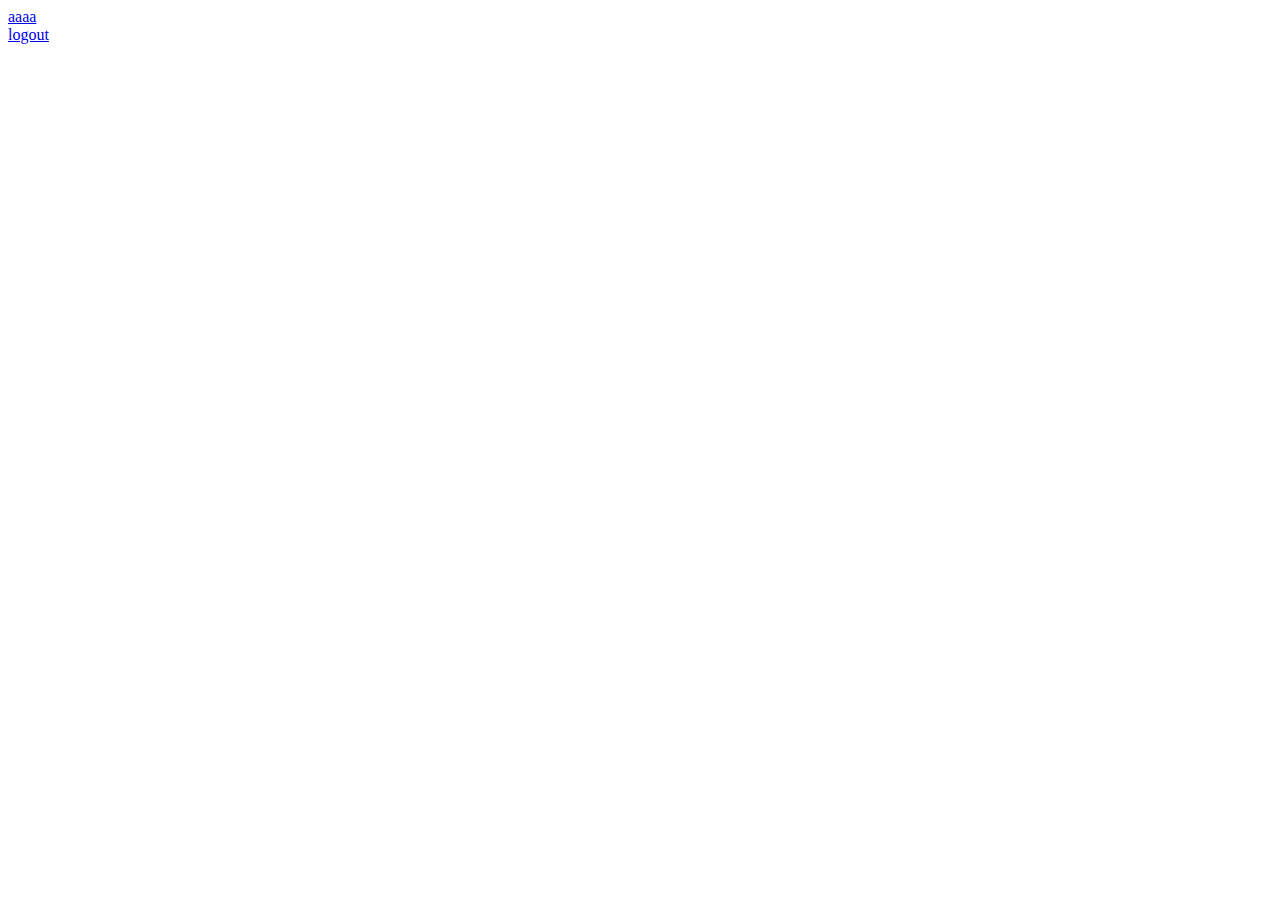
==== src/main/resources/static/index.html @ 909d418d "최초등록" ====
<html>
<a href="https://kauth.kakao.com/oauth/authorize?client_id=baea2cf9d9e01dd7788f24fb1626cf3d&redirect_uri=http://localhost:8080/login/oauth2/code/kakao&response_type=code">aaaa</a>
<br/>
<a href="/logout">logout</a>

</html>
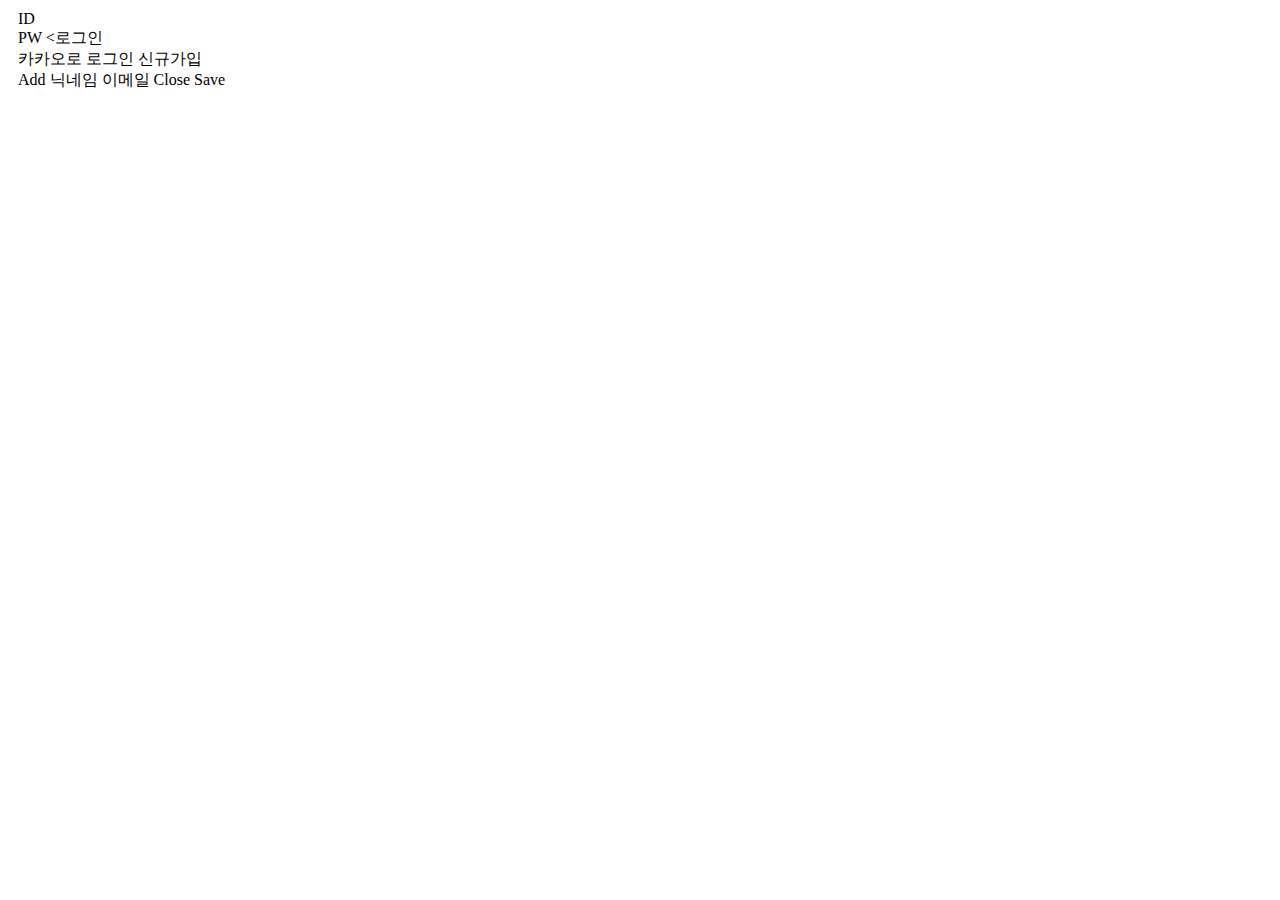
==== commit c4845cdb: "화면 구성" ====
--- a/src/main/resources/static/index.html
+++ b/src/main/resources/static/index.html
@@ -1,6 +1,214 @@
-<html>
-<a href="https://kauth.kakao.com/oauth/authorize?client_id=baea2cf9d9e01dd7788f24fb1626cf3d&redirect_uri=http://localhost:8080/login/oauth2/code/kakao&response_type=code">aaaa</a>
-<br/>
-<a href="/logout">logout</a>
+<!DOCTYPE html>
+<html lang="ko">
+
+<head>
+    <meta charset="UTF-8">
+    <meta name="viewport" content="width=device-width, initial-scale=1.0">
+    <meta http-equiv="X-UA-Compatible" content="ie=edge">
+    <link rel="stylesheet" href="/css/material/vue-material.min.css">
+    <link rel="stylesheet" href="/css/material/default.css">
+    <link rel="stylesheet" href="https://use.fontawesome.com/releases/v5.15.1/css/all.css">
+    <script src="/js/vue25.js"></script>
+    <script src="/js/materia/vue-material.min.js"></script>
+    <script src="/js/axios.min.js"></script>
+    
+    <title>board</title>
+    <style>
+        .addBtn {
+            position: fixed;
+            bottom: 0;
+            right: 0;
+            font-size: 30px;
+            padding: 10px;
+            color: #f5b914;
+        }
+
+        i {
+            cursor: pointer;
+        }
+
+        .listTitle {
+            margin-bottom: 10px;
+            background-color: #f5b914;
+            font-weight: bold;
+            padding: 5px 0;
+        }
+
+        .listInner {
+            margin-bottom: 10px;
+            background-color: #dedede;
+            padding: 5px 0;
+        }
+        .outer {
+			display: flex;
+			align-items: baseline;
+		}
+		.full {
+  			flex: 1;
+		}
+    </style>
+</head>
+
+<body>
+    <div id="app">
+ 		<div style="max-width: 800px; margin: 10px;">
+		
+			<div class="md-layout-item md-size-100">
+				<md-field>
+					<label>ID</label>
+					<md-input v-model="id" />
+				</md-field>
+			</div>
+			<div class="outer">
+				<md-field>
+					<label>PW</label>
+                     <<md-input type="password" v-model="pw" />
+				</md-field>
+				<md-button @click="onLogin">로그인</md-button>
+			</div>
+			<div class="md-layout">
+				<div class="md-layout-item md-size-100">
+	 				<div>
+						<md-button @click="onAdd">카카오로 로그인</md-button>
+						<md-button @click="onAdd">신규가입</md-button>
+					</div>
+				</div>
+           </div>
+            <div>
+                <md-dialog :md-active.sync="addDialog" @keydown.esc="closeDialog">
+                    <md-dialog-title>Add</md-dialog-title>
+
+                    <md-dialog-content>
+                        <md-field>
+                            <label for="username">닉네임</label>
+                            <md-input v-model="newData.username" required />
+                        </md-field>
+
+                        <md-field>
+                            <label for="email">이메일</label>
+                            <md-input v-model="newData.email" @keydown.enter="submit" required />
+                        </md-field>
+                    </md-dialog-content>
+
+                    <md-dialog-actions>
+                        <md-button class="md-primary" @click="closeDialog">Close</md-button>
+                        <md-button class="md-primary" @click="submit">Save</md-button>
+                    </md-dialog-actions>
+                </md-dialog>
+            </div>
+
+
+
+        </div>
+    </div>
+
+
+    <script>
+        Vue.use(VueMaterial.default);
+        //api 통신 대체용 test data
+        const testData = [{
+            "id": 41,
+            "username": "Finland",
+            "email": "Calera de Tango"
+        }]
+
+        new Vue({
+            el: '#app',
+            data: {
+                addDialog: false,
+                editDialog: false,
+                removeDialog: false,
+                listData: [],
+                age_check: [],
+                search: '',
+                id: '',
+                pw: '',
+                curSelecdtIndex: 0, //선택한 index
+                first: false,
+                second: false,
+				
+                newData: {
+                    id: Number,
+                    username: '',
+                    email: ''
+                },
+                selectedData: {
+                    id: Number,
+                    username: '',
+                    email: ''
+                }
+
+            },
+            created() {
+                this.listData = testData;
+            },
+
+            computed: {
+                //여기서 오타등의 에러가 났을 경우, toLowerCase function이 없다는 에러메시지 나옴
+                displayData() {
+                	return this.listData;
+                }
+            },
+
+            methods: {
+    			getData(){
+    				axios.get('/api/v1/users?page=0&size=3')
+					.then(res => {
+						console.log(res.data);
+						this.listData.length = 0;
+						for (const item of res.data)
+						{ 
+							console.log(item)
+		                    this.listData.push(item);
+						}
+	                    this.addDialog = true;
+	                    this.addDialog = false;
+						}
+					)
+            		.catch(error => console.log(error));
+    			},            	
+    			onLogin(){
+       				axios.get('/api/v1/users?page=0&size=3')
+   					.then(res => {
+   						console.log(res.data);
+   						this.listData.length = 0;
+   						for (const item of res.data)
+   						{ 
+   							console.log(item)
+   		                    this.listData.push(item);
+   						}
+   	                    this.addDialog = true;
+   	                    this.addDialog = false;
+   						}
+   					)
+               		.catch(error => console.log(error));
+    			},
+                submit() {
+                    const submitData = {
+                        id: this.newData.id,
+                        username: this.newData.username,
+                        email: this.newData.email
+                    }
+                    console.log(submitData);
+        
+                    this.closeDialog();
+                    this.clearData();
+                },
+
+                onAdd() {
+                    this.addDialog = true;
+                },
+
+
+                closeDialog() {
+                    this.addDialog = false;
+                    this.removeDialog = false;
+                },
+
+
+            }
+        })
+    </script>
+</body>
 
 </html>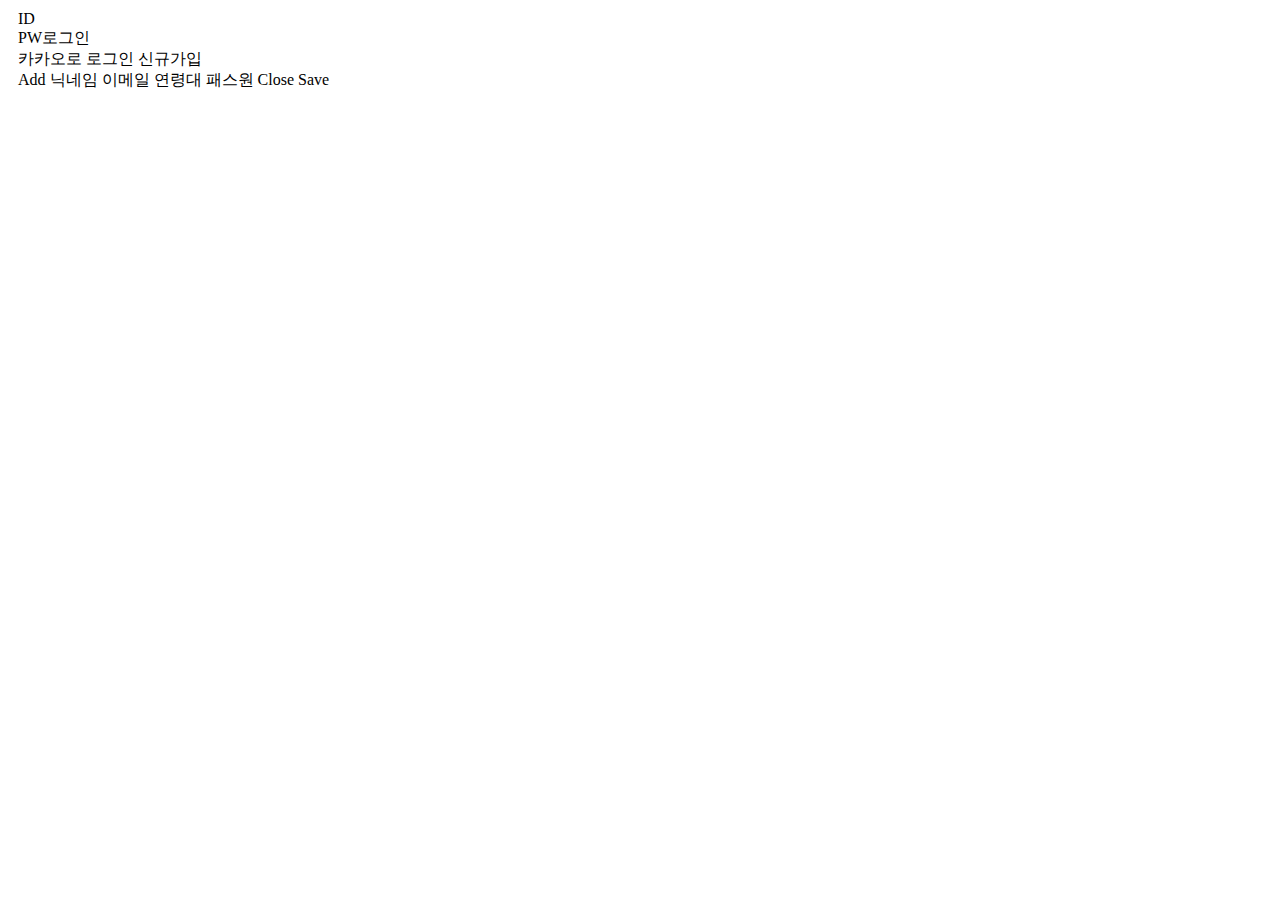
==== commit 4ae508f9: "조회 페이징 및 삭제 처리" ====
--- a/src/main/resources/static/index.html
+++ b/src/main/resources/static/index.html
@@ -62,7 +62,7 @@
 			<div class="outer">
 				<md-field>
 					<label>PW</label>
-                     <<md-input type="password" v-model="pw" />
+                     <md-input type="password" v-model="pw" />
 				</md-field>
 				<md-button @click="onLogin">로그인</md-button>
 			</div>
@@ -86,7 +86,15 @@
 
                         <md-field>
                             <label for="email">이메일</label>
-                            <md-input v-model="newData.email" @keydown.enter="submit" required />
+                            <md-input v-model="newData.email" required />
+                        </md-field>
+                        <md-field>
+                            <label for="email">연령대</label>
+                            <md-input v-model="newData.email" required />
+                        </md-field>
+                        <md-field>
+                            <label for="password">패스원</label>
+                            <md-input type="password" v-model="newData.password" @keydown.enter="submit" required />
                         </md-field>
                     </md-dialog-content>
 
@@ -167,32 +175,40 @@
 					)
             		.catch(error => console.log(error));
     			},            	
-    			onLogin(){
-       				axios.get('/api/v1/users?page=0&size=3')
-   					.then(res => {
-   						console.log(res.data);
-   						this.listData.length = 0;
-   						for (const item of res.data)
-   						{ 
-   							console.log(item)
-   		                    this.listData.push(item);
-   						}
-   	                    this.addDialog = true;
-   	                    this.addDialog = false;
-   						}
-   					)
-               		.catch(error => console.log(error));
+    			onLogin() {
+    				const frm = new FormData();
+    				frm.append('username', this.id);
+    				frm.append('password', this.pw);
+    				
+    				axios.post('/login',frm)
+					.then(res => {
+						window.location = "/userlist.html";
+						}
+					)
+            		.catch(error => {
+						alert("ID/PW를 확인하세요.");
+            		});
     			},
                 submit() {
-                    const submitData = {
-                        id: this.newData.id,
-                        username: this.newData.username,
-                        email: this.newData.email
-                    }
-                    console.log(submitData);
+    				const frm = new FormData();
+    				frm.append('username', this.newData.username);
+    				frm.append('password', this.newData.password);
+    				frm.append('email', this.newData.email);
         
-                    this.closeDialog();
-                    this.clearData();
+    				axios.post('/join',frm)
+					.then(res => {
+						alert("가입되었습니다.");
+	                    this.closeDialog();
+	                    this.clearData();
+						}
+					)
+            		.catch(error => {
+						alert("ID/PW를 확인하세요.");
+	                    this.closeDialog();
+	                    this.clearData();
+            		});
+    				
+    				
                 },
 
                 onAdd() {
@@ -204,7 +220,11 @@
                     this.addDialog = false;
                     this.removeDialog = false;
                 },
-
+                clearData(key) {
+                    for (let key in this.newData) {
+                        this.newData[key] = '';
+                    }
+                },
 
             }
         })
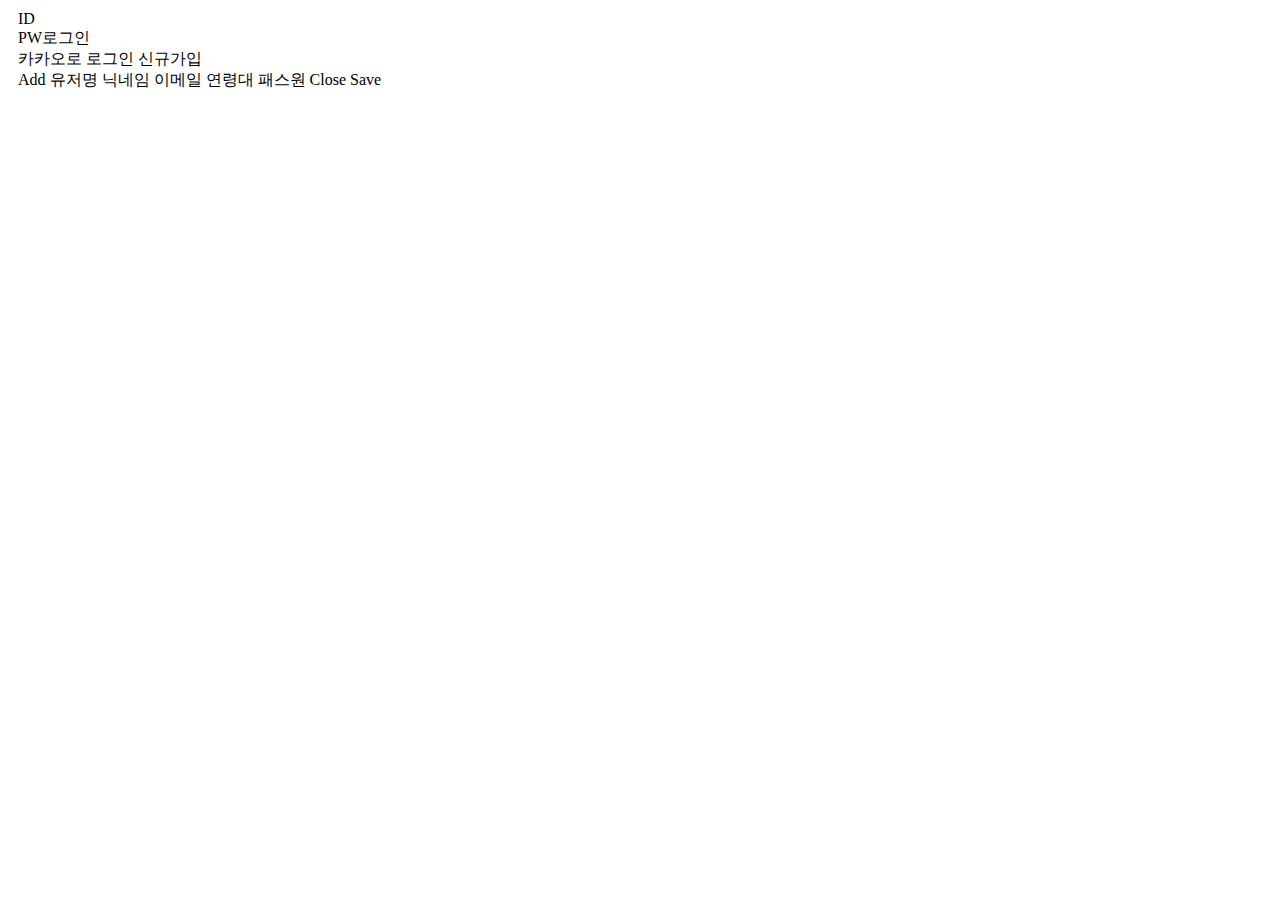
==== commit 6fc9fe47: "SSO 적용" ====
--- a/src/main/resources/static/index.html
+++ b/src/main/resources/static/index.html
@@ -2,122 +2,109 @@
 <html lang="ko">
 
 <head>
-    <meta charset="UTF-8">
-    <meta name="viewport" content="width=device-width, initial-scale=1.0">
-    <meta http-equiv="X-UA-Compatible" content="ie=edge">
-    <link rel="stylesheet" href="/css/material/vue-material.min.css">
-    <link rel="stylesheet" href="/css/material/default.css">
-    <link rel="stylesheet" href="https://use.fontawesome.com/releases/v5.15.1/css/all.css">
-    <script src="/js/vue25.js"></script>
-    <script src="/js/materia/vue-material.min.js"></script>
-    <script src="/js/axios.min.js"></script>
-    
-    <title>board</title>
-    <style>
-        .addBtn {
-            position: fixed;
-            bottom: 0;
-            right: 0;
-            font-size: 30px;
-            padding: 10px;
-            color: #f5b914;
-        }
-
-        i {
-            cursor: pointer;
-        }
-
-        .listTitle {
-            margin-bottom: 10px;
-            background-color: #f5b914;
-            font-weight: bold;
-            padding: 5px 0;
-        }
-
-        .listInner {
-            margin-bottom: 10px;
-            background-color: #dedede;
-            padding: 5px 0;
-        }
-        .outer {
-			display: flex;
-			align-items: baseline;
-		}
-		.full {
-  			flex: 1;
-		}
-    </style>
+<meta charset="UTF-8">
+<meta name="viewport" content="width=device-width, initial-scale=1.0">
+<meta http-equiv="X-UA-Compatible" content="ie=edge">
+<link rel="stylesheet" href="/css/material/vue-material.min.css">
+<link rel="stylesheet" href="/css/material/default.css">
+<link rel="stylesheet" href="https://use.fontawesome.com/releases/v5.15.1/css/all.css">
+<script src="/js/vue25.js"></script>
+<script src="/js/materia/vue-material.min.js"></script>
+<script src="/js/axios.min.js"></script>
+
+<title>board</title>
+<style>
+.addBtn {
+	position: fixed;
+	bottom: 0;
+	right: 0;
+	font-size: 30px;
+	padding: 10px;
+	color: #f5b914;
+}
+
+i {
+	cursor: pointer;
+}
+
+.listTitle {
+	margin-bottom: 10px;
+	background-color: #f5b914;
+	font-weight: bold;
+	padding: 5px 0;
+}
+
+.listInner {
+	margin-bottom: 10px;
+	background-color: #dedede;
+	padding: 5px 0;
+}
+
+.outer {
+	display: flex;
+	align-items: baseline;
+}
+
+.full {
+	flex: 1;
+}
+</style>
 </head>
 
 <body>
-    <div id="app">
- 		<div style="max-width: 800px; margin: 10px;">
-		
+	<div id="app">
+		<div style="max-width: 800px; margin: 10px;">
+
 			<div class="md-layout-item md-size-100">
-				<md-field>
-					<label>ID</label>
-					<md-input v-model="id" />
-				</md-field>
+				<md-field> <label>ID</label> <md-input v-model="id" /> </md-field>
 			</div>
 			<div class="outer">
-				<md-field>
-					<label>PW</label>
-                     <md-input type="password" v-model="pw" />
-				</md-field>
+				<md-field> <label>PW</label> <md-input type="password"
+					v-model="pw" /> </md-field>
 				<md-button @click="onLogin">로그인</md-button>
 			</div>
 			<div class="md-layout">
 				<div class="md-layout-item md-size-100">
-	 				<div>
-						<md-button @click="onAdd">카카오로 로그인</md-button>
+					<div>
+						<md-button @click="onKakao">카카오로 로그인</md-button>
 						<md-button @click="onAdd">신규가입</md-button>
 					</div>
 				</div>
-           </div>
-            <div>
-                <md-dialog :md-active.sync="addDialog" @keydown.esc="closeDialog">
-                    <md-dialog-title>Add</md-dialog-title>
-
-                    <md-dialog-content>
-                        <md-field>
-                            <label for="username">닉네임</label>
-                            <md-input v-model="newData.username" required />
-                        </md-field>
-
-                        <md-field>
-                            <label for="email">이메일</label>
-                            <md-input v-model="newData.email" required />
-                        </md-field>
-                        <md-field>
-                            <label for="email">연령대</label>
-                            <md-input v-model="newData.email" required />
-                        </md-field>
-                        <md-field>
-                            <label for="password">패스원</label>
-                            <md-input type="password" v-model="newData.password" @keydown.enter="submit" required />
-                        </md-field>
-                    </md-dialog-content>
-
-                    <md-dialog-actions>
-                        <md-button class="md-primary" @click="closeDialog">Close</md-button>
-                        <md-button class="md-primary" @click="submit">Save</md-button>
-                    </md-dialog-actions>
-                </md-dialog>
-            </div>
-
-
-
-        </div>
-    </div>
-
-
-    <script>
+			</div>
+			<div>
+				<md-dialog :md-active.sync="addDialog" @keydown.esc="closeDialog">
+					<md-dialog-title>Add</md-dialog-title> 
+						<md-dialog-content>
+							<md-field> 
+								<label for="username">유저명</label> <md-input v-model="newData.username" required /> 
+							</md-field> 
+							<md-field> 
+								<label for="nickname">닉네임</label> <md-input v-model="newData.nickname" required /> 
+							</md-field> 
+							<md-field> 
+								<label for="email">이메일</label> <md-input v-model="newData.email" required />
+							</md-field>
+							<md-field> 
+								<label for="email">연령대</label> <md-input v-model="newData.email" required /> 
+							</md-field> 
+							<md-field> 
+								<label for="password">패스원</label> <md-input type="password" v-model="newData.password" @keydown.enter="submit" required /> 
+							</md-field> 
+						</md-dialog-content> 
+						<md-dialog-actions>
+							<md-button class="md-primary" @click="closeDialog">Close</md-button>
+							<md-button class="md-primary" @click="submit">Save</md-button> 
+						</md-dialog-actions> 
+				</md-dialog>
+			</div>
+		</div>
+	</div>
+
+
+	<script>
         Vue.use(VueMaterial.default);
         //api 통신 대체용 test data
         const testData = [{
-            "id": 41,
-            "username": "Finland",
-            "email": "Calera de Tango"
         }]
 
         new Vue({
@@ -138,43 +125,18 @@
                 newData: {
                     id: Number,
                     username: '',
+                    nickname: '',
                     email: ''
                 },
-                selectedData: {
-                    id: Number,
-                    username: '',
-                    email: ''
-                }
-
             },
             created() {
-                this.listData = testData;
             },
 
             computed: {
-                //여기서 오타등의 에러가 났을 경우, toLowerCase function이 없다는 에러메시지 나옴
-                displayData() {
-                	return this.listData;
-                }
+
             },
 
             methods: {
-    			getData(){
-    				axios.get('/api/v1/users?page=0&size=3')
-					.then(res => {
-						console.log(res.data);
-						this.listData.length = 0;
-						for (const item of res.data)
-						{ 
-							console.log(item)
-		                    this.listData.push(item);
-						}
-	                    this.addDialog = true;
-	                    this.addDialog = false;
-						}
-					)
-            		.catch(error => console.log(error));
-    			},            	
     			onLogin() {
     				const frm = new FormData();
     				frm.append('username', this.id);
@@ -182,20 +144,25 @@
     				
     				axios.post('/login',frm)
 					.then(res => {
-						window.location = "/userlist.html";
+						console.log(res);
+						window.location = "/user/userlist.html";
 						}
 					)
             		.catch(error => {
 						alert("ID/PW를 확인하세요.");
             		});
     			},
+    			onKakao(){
+    				window.location = "/oauth2/authorization/kakao";
+    			},
                 submit() {
     				const frm = new FormData();
     				frm.append('username', this.newData.username);
+    				frm.append('nickname', this.newData.nickname);
     				frm.append('password', this.newData.password);
     				frm.append('email', this.newData.email);
         
-    				axios.post('/join',frm)
+    				axios.post('/login/join',frm)
 					.then(res => {
 						alert("가입되었습니다.");
 	                    this.closeDialog();
